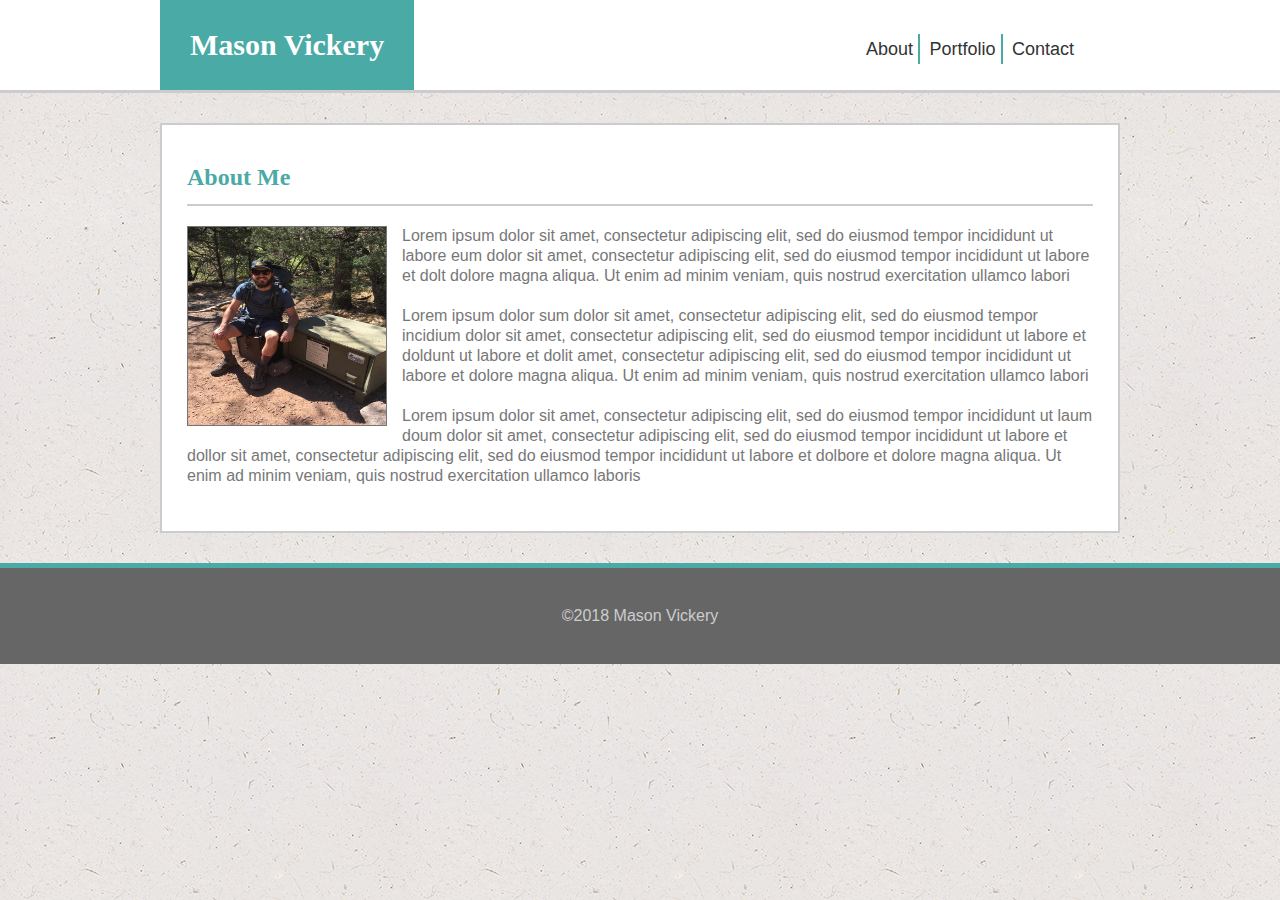
==== index.html @ 38a80de9 "initial site files" ====
<!DOCTYPE html>
<html lang="en-us">
<head>
  <meta charset="UTF-8">
  <title>Home | About Me</title>
  <link rel="stylesheet" type="text/css" href="reset.css">
  <link rel="stylesheet" type="text/css" href="assets/css/style.css">
</head>

<!--header begin-->
<body>
  <header>
    <div class="wrapper"><!--Maybe change to container.Check activities for term-->
      <h1>Mason Vickery</h1>
      <nav>
        <ul>
          <li><a href="index.html">About</a></li>
          <li><a href="portfolio.html">Portfolio</a></li>
          <li><a href="contact.html">Contact</a></li>
        </ul>
      </nav>
    </div>
  </header>
<!--header end-->

<!--about me begin-->
  <div class="wrapper"><!--here too-->
    <section id="left-column"><!--maybe just column since your only doing one column-->
      <h2>About Me</h2>

      <img src="assets/images/bearbox.jpg" width="200" height="200" alt="Hiking Picture" class="inline-img"><!--Remove class?-->

      <!--This is where I will talk about my personal history.-->
      <p>Lorem ipsum dolor sit amet, consectetur adipiscing elit, sed do eiusmod tempor incididunt ut labore eum dolor sit amet, consectetur adipiscing elit, sed do eiusmod tempor incididunt ut labore et dolt dolore magna aliqua. Ut enim ad minim veniam, quis nostrud exercitation ullamco labori</p>
      <!--This is where I will talk about my interests.-->
      <p>Lorem ipsum dolor sum dolor sit amet, consectetur adipiscing elit, sed do eiusmod tempor incidium dolor sit amet, consectetur adipiscing elit, sed do eiusmod tempor incididunt ut labore et doldunt ut labore et dolit amet, consectetur adipiscing elit, sed do eiusmod tempor incididunt ut labore et dolore magna aliqua. Ut enim ad minim veniam, quis nostrud exercitation ullamco labori</p>
      <!--This is where I will talk about my future.-->
      <p>Lorem ipsum dolor sit amet, consectetur adipiscing elit, sed do eiusmod tempor incididunt ut laum doum dolor sit amet, consectetur adipiscing elit, sed do eiusmod tempor incididunt ut labore et dollor sit amet, consectetur adipiscing elit, sed do eiusmod tempor incididunt ut labore et dolbore et dolore magna aliqua. Ut enim ad minim veniam, quis nostrud exercitation ullamco laboris</p>    
    </section>
  </div>
<!--about me end-->

<!--footer begin-->
  <div class="clearfix"></div>

  <footer>
    &copy;2018 Mason Vickery
  </footer>
<!--footer end-->
  
</body>
</html>
---- assets/css/style.css ----
* {
	box-sizing: border-box;
}

body {
	background: url('../images/ep_naturalwhite.png') repeat;
	font-family: Arial, Helvetica, sans-serif;
	overflow: auto;
	color:#777777;
}

h1, h2, h3, h4, h5, h6 {
	font-family: Georgia, 'Times New Roman', Times, serif;
	color: #4aaaa5;
	font-weight: bold;
}

header {
	background: white;
	border-bottom: 3px solid #ccc;
	margin-bottom: 30px;
}

header h1 {
	background: #4aaaa5;
	color: white;
	display: inline-block;
	padding: 30px;
	font-size: 30px;
}

nav {
	width: 300px;
	float: right;
	margin-top: 40px;
	text-align: center;
}

nav ul li {
	display: inline;
}

nav a {
	color: #333;
	font-size: 18px;
	padding: 5px;
	border-right: 2px solid #4aaaa5;
	text-decoration: none;
}

nav ul li:last-child a {
	border-right: none;
	padding-right: none;
}

p {
	font-size: 16px;
	line-height: 20px;
	margin-bottom: 20px;
}

label {
	font-size: 18px;
	display:block;
}

input, textarea {
	width: 100%;
	display: block;
	margin: 5px 0 20px 0;
	border: 2px solid #ccc;
	padding: 10px;
	font-size: 16px;
}

textarea {
	height: 300px;
}

form button {
	background: #4aaaa5;
	color: #fff;
	padding: 10px 20px;
	margin: 10px 0;
	font-size: 18px;
	border: none;
}

footer {
	background: #666;
	border-top: 5px solid #4aaaa5;
	color: #ccc;
	text-align: center;
	padding: 40px;
	margin-top: 30px;
}

.wrapper {
	width: 960px;
	margin: 0 auto;
}

.inline-img {
	float: left;
	margin: 0 15px 15px 0;
	border: 1px solid #777777;
}

.portfolio-item {
	position: relative;
	/*background-color: rgba(0,0,0, .5);*/
	margin-bottom: 20px;
	width: 45%;
	float: left;
	height: 250px;
}

.portfolio-item:nth-of-type(even) {
	float: right;
}

.portfolio-item h4 {
	background: #4aaaa5;
	color: white;
	text-align: center;
	padding: 20px 0;
	position: absolute;
	width: 100%;
	bottom: 15px;
}

.clearfix {
	display: block;
	clear: both;
}

#left-column {
	background: white;
	padding: 25px;
	border: 2px solid #ccc;
	width: 960px;
	float: left;
}

#left-column h2 {
	font-size: 24px;
	padding: 15px 0;
	margin-bottom: 20px;
	border-bottom: 2px solid #ccc;
}

#port1 {
	background: url('../images/port1.jpg');
	background-size: cover;
	background-repeat: no-repeat;
}
#port2 {
	background: url('../images/port2.jpg');
	background-size: cover;
	background-repeat: no-repeat;
}
#port3 {
	background: url('../images/port3.jpg');
	background-size: cover;
	background-repeat: no-repeat;
}
#port4 {
	background: url('../images/port4.jpg');
	background-size: cover;
	background-repeat: no-repeat;
}
#port5 {
	background: url('../images/port5.jpg');
	background-size: cover;
	background-repeat: no-repeat;
}
#port6 {
	background: url('../images/port6.jpg');
	background-size: cover;
	background-repeat: no-repeat;
}
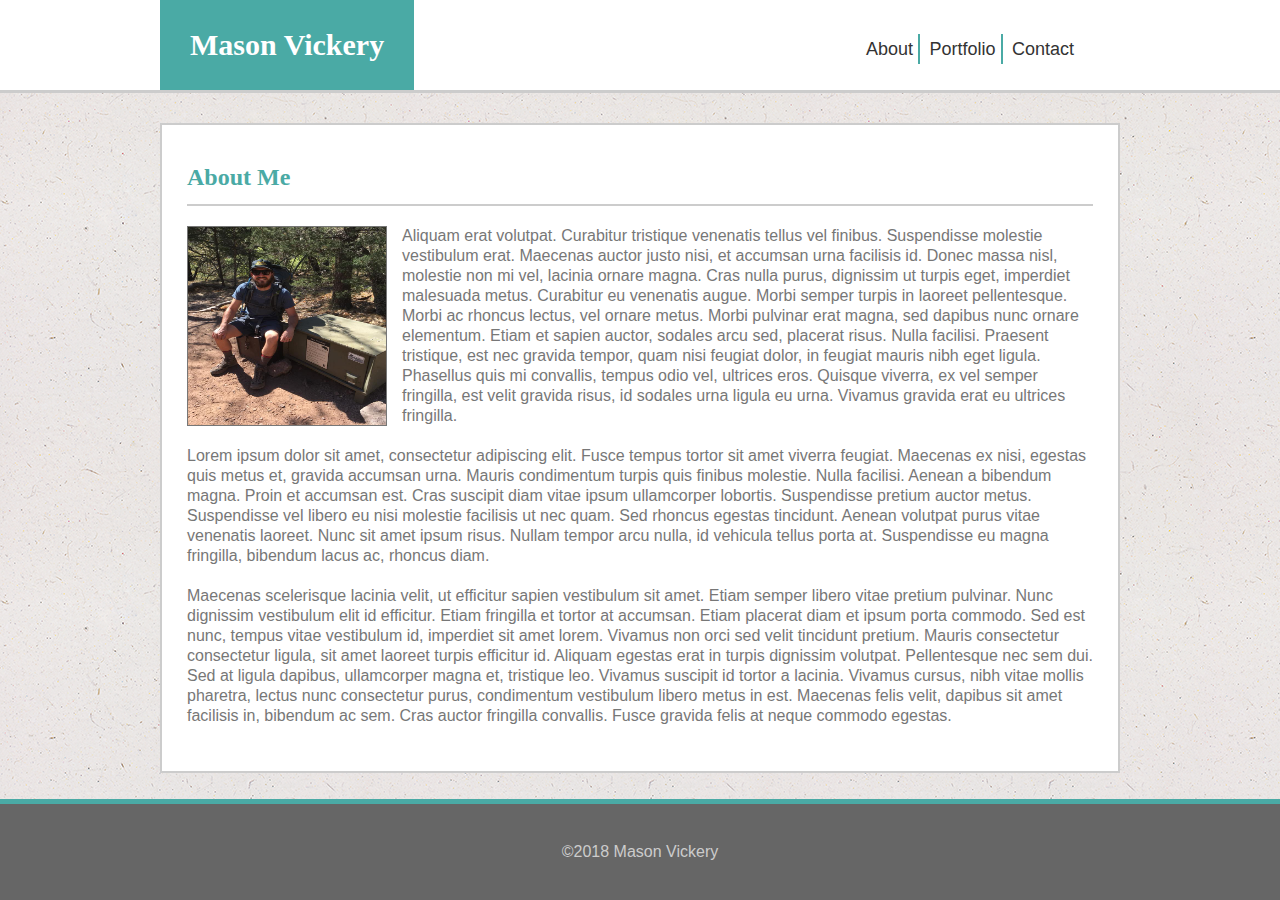
==== commit 1637233f: "added sticky footer" ====
--- a/index.html
+++ b/index.html
@@ -2,7 +2,7 @@
 <html lang="en-us">
 <head>
   <meta charset="UTF-8">
-  <title>Home | About Me</title>
+  <title>Portfolio | Mason Vickery</title>
   <link rel="stylesheet" type="text/css" href="reset.css">
   <link rel="stylesheet" type="text/css" href="assets/css/style.css">
 </head>
@@ -10,7 +10,7 @@
 <!--header begin-->
 <body>
   <header>
-    <div class="wrapper"><!--Maybe change to container.Check activities for term-->
+    <div class="container">
       <h1>Mason Vickery</h1>
       <nav>
         <ul>
@@ -24,18 +24,18 @@
 <!--header end-->
 
 <!--about me begin-->
-  <div class="wrapper"><!--here too-->
-    <section id="left-column"><!--maybe just column since your only doing one column-->
+  <div class="container">
+    <section id="section">
       <h2>About Me</h2>
 
-      <img src="assets/images/bearbox.jpg" width="200" height="200" alt="Hiking Picture" class="inline-img"><!--Remove class?-->
+      <img src="assets/images/bearbox.jpg" width="200" height="200" alt="Hiking Picture" class="bearbox">
 
       <!--This is where I will talk about my personal history.-->
-      <p>Lorem ipsum dolor sit amet, consectetur adipiscing elit, sed do eiusmod tempor incididunt ut labore eum dolor sit amet, consectetur adipiscing elit, sed do eiusmod tempor incididunt ut labore et dolt dolore magna aliqua. Ut enim ad minim veniam, quis nostrud exercitation ullamco labori</p>
+      <p>Aliquam erat volutpat. Curabitur tristique venenatis tellus vel finibus. Suspendisse molestie vestibulum erat. Maecenas auctor justo nisi, et accumsan urna facilisis id. Donec massa nisl, molestie non mi vel, lacinia ornare magna. Cras nulla purus, dignissim ut turpis eget, imperdiet malesuada metus. Curabitur eu venenatis augue. Morbi semper turpis in laoreet pellentesque. Morbi ac rhoncus lectus, vel ornare metus. Morbi pulvinar erat magna, sed dapibus nunc ornare elementum. Etiam et sapien auctor, sodales arcu sed, placerat risus. Nulla facilisi. Praesent tristique, est nec gravida tempor, quam nisi feugiat dolor, in feugiat mauris nibh eget ligula. Phasellus quis mi convallis, tempus odio vel, ultrices eros. Quisque viverra, ex vel semper fringilla, est velit gravida risus, id sodales urna ligula eu urna. Vivamus gravida erat eu ultrices fringilla.</p>
       <!--This is where I will talk about my interests.-->
-      <p>Lorem ipsum dolor sum dolor sit amet, consectetur adipiscing elit, sed do eiusmod tempor incidium dolor sit amet, consectetur adipiscing elit, sed do eiusmod tempor incididunt ut labore et doldunt ut labore et dolit amet, consectetur adipiscing elit, sed do eiusmod tempor incididunt ut labore et dolore magna aliqua. Ut enim ad minim veniam, quis nostrud exercitation ullamco labori</p>
+      <p>Lorem ipsum dolor sit amet, consectetur adipiscing elit. Fusce tempus tortor sit amet viverra feugiat. Maecenas ex nisi, egestas quis metus et, gravida accumsan urna. Mauris condimentum turpis quis finibus molestie. Nulla facilisi. Aenean a bibendum magna. Proin et accumsan est. Cras suscipit diam vitae ipsum ullamcorper lobortis. Suspendisse pretium auctor metus. Suspendisse vel libero eu nisi molestie facilisis ut nec quam. Sed rhoncus egestas tincidunt. Aenean volutpat purus vitae venenatis laoreet. Nunc sit amet ipsum risus. Nullam tempor arcu nulla, id vehicula tellus porta at. Suspendisse eu magna fringilla, bibendum lacus ac, rhoncus diam.</p>
       <!--This is where I will talk about my future.-->
-      <p>Lorem ipsum dolor sit amet, consectetur adipiscing elit, sed do eiusmod tempor incididunt ut laum doum dolor sit amet, consectetur adipiscing elit, sed do eiusmod tempor incididunt ut labore et dollor sit amet, consectetur adipiscing elit, sed do eiusmod tempor incididunt ut labore et dolbore et dolore magna aliqua. Ut enim ad minim veniam, quis nostrud exercitation ullamco laboris</p>    
+      <p>Maecenas scelerisque lacinia velit, ut efficitur sapien vestibulum sit amet. Etiam semper libero vitae pretium pulvinar. Nunc dignissim vestibulum elit id efficitur. Etiam fringilla et tortor at accumsan. Etiam placerat diam et ipsum porta commodo. Sed est nunc, tempus vitae vestibulum id, imperdiet sit amet lorem. Vivamus non orci sed velit tincidunt pretium. Mauris consectetur consectetur ligula, sit amet laoreet turpis efficitur id. Aliquam egestas erat in turpis dignissim volutpat. Pellentesque nec sem dui. Sed at ligula dapibus, ullamcorper magna et, tristique leo. Vivamus suscipit id tortor a lacinia. Vivamus cursus, nibh vitae mollis pharetra, lectus nunc consectetur purus, condimentum vestibulum libero metus in est. Maecenas felis velit, dapibus sit amet facilisis in, bibendum ac sem. Cras auctor fringilla convallis. Fusce gravida felis at neque commodo egestas.</p>    
     </section>
   </div>
 <!--about me end-->
--- a/assets/css/style.css
+++ b/assets/css/style.css
@@ -93,14 +93,17 @@
 	text-align: center;
 	padding: 40px;
 	margin-top: 30px;
+	position: fixed;
+	bottom: 0px;
+	width: 100%
 }
 
-.wrapper {
+.container {
 	width: 960px;
 	margin: 0 auto;
 }
 
-.inline-img {
+.bearbox {
 	float: left;
 	margin: 0 15px 15px 0;
 	border: 1px solid #777777;
@@ -108,7 +111,6 @@
 
 .portfolio-item {
 	position: relative;
-	/*background-color: rgba(0,0,0, .5);*/
 	margin-bottom: 20px;
 	width: 45%;
 	float: left;
@@ -132,9 +134,10 @@
 .clearfix {
 	display: block;
 	clear: both;
+	margin-bottom: 125px;
 }
 
-#left-column {
+#section {
 	background: white;
 	padding: 25px;
 	border: 2px solid #ccc;
@@ -142,7 +145,7 @@
 	float: left;
 }
 
-#left-column h2 {
+#section h2 {
 	font-size: 24px;
 	padding: 15px 0;
 	margin-bottom: 20px;
